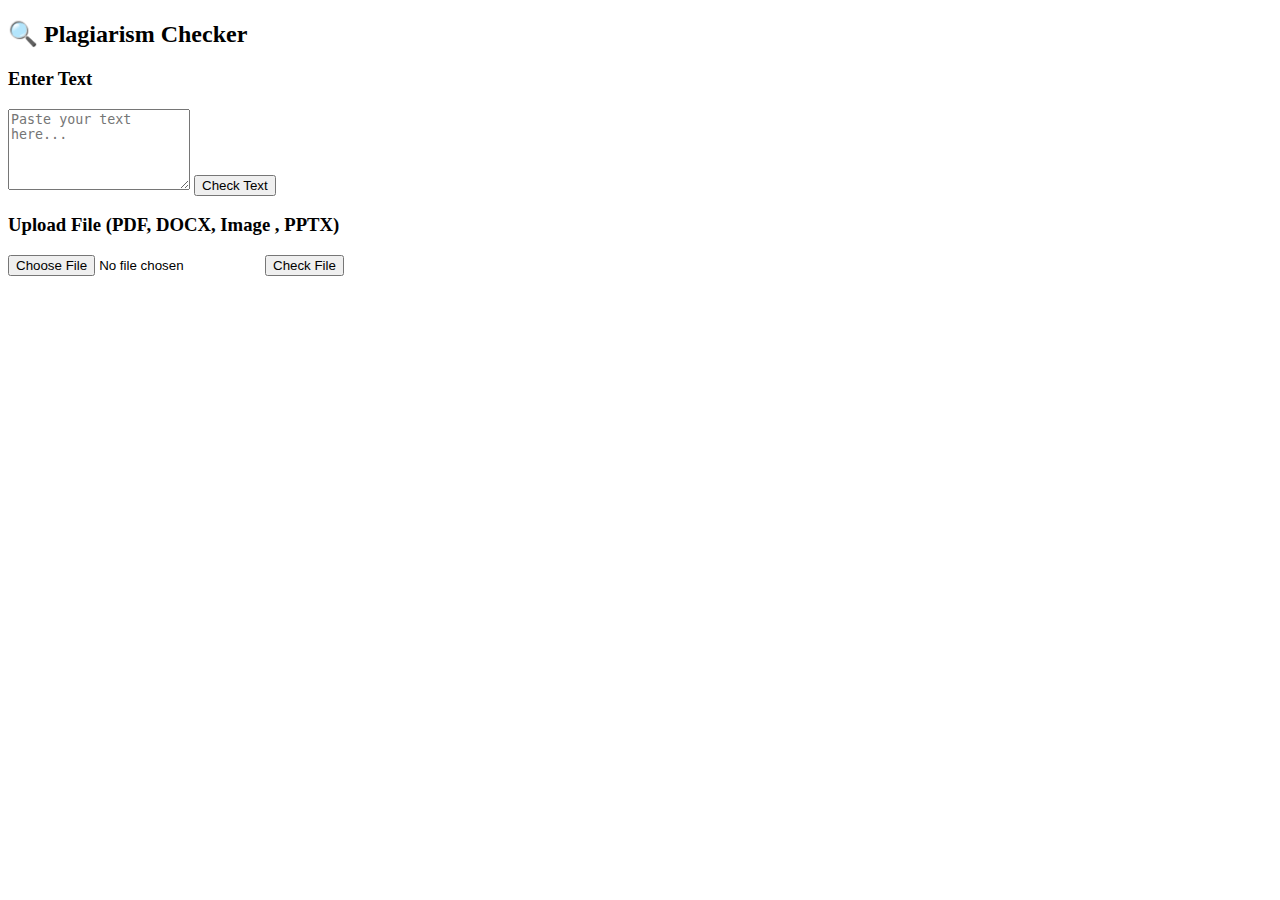
==== templates/index.html @ 0ea6916e "plagTester" ====
<!DOCTYPE html>
<html lang="en">
  <head>
    <meta charset="UTF-8" />
    <meta name="viewport" content="width=device-width, initial-scale=1.0" />
    <title>Plagiarism Checker</title>
    <link
      rel="stylesheet"
      href="{{ url_for('static', filename='style.css') }}"
    />
  </head>
  <body>
    <div class="container">
      <h2 class="title">🔍 Plagiarism Checker</h2>

      <!-- Text Input Section -->
      <div class="box">
        <h3 class="subtitle">Enter Text</h3>
        <form method="POST" class="text-form">
          <textarea
            name="text"
            class="input-text"
            rows="5"
            placeholder="Paste your text here..."
          ></textarea>
          <button type="submit" class="neon-btn">Check Text</button>
        </form>
      </div>

      <!-- File Upload Section -->
      <div class="box">
        <h3 class="subtitle">Upload File (PDF, DOCX, Image , PPTX)</h3>
        <form method="POST" enctype="multipart/form-data" class="file-form">
          <input
            type="file"
            name="file"
            class="file-input"
            accept=".pdf, .docx, .png, .jpg, .jpeg ,.pptx"
          />
          <button type="submit" class="neon-btn">Check File</button>
        </form>
      </div>
    </div>
  </body>
</html>
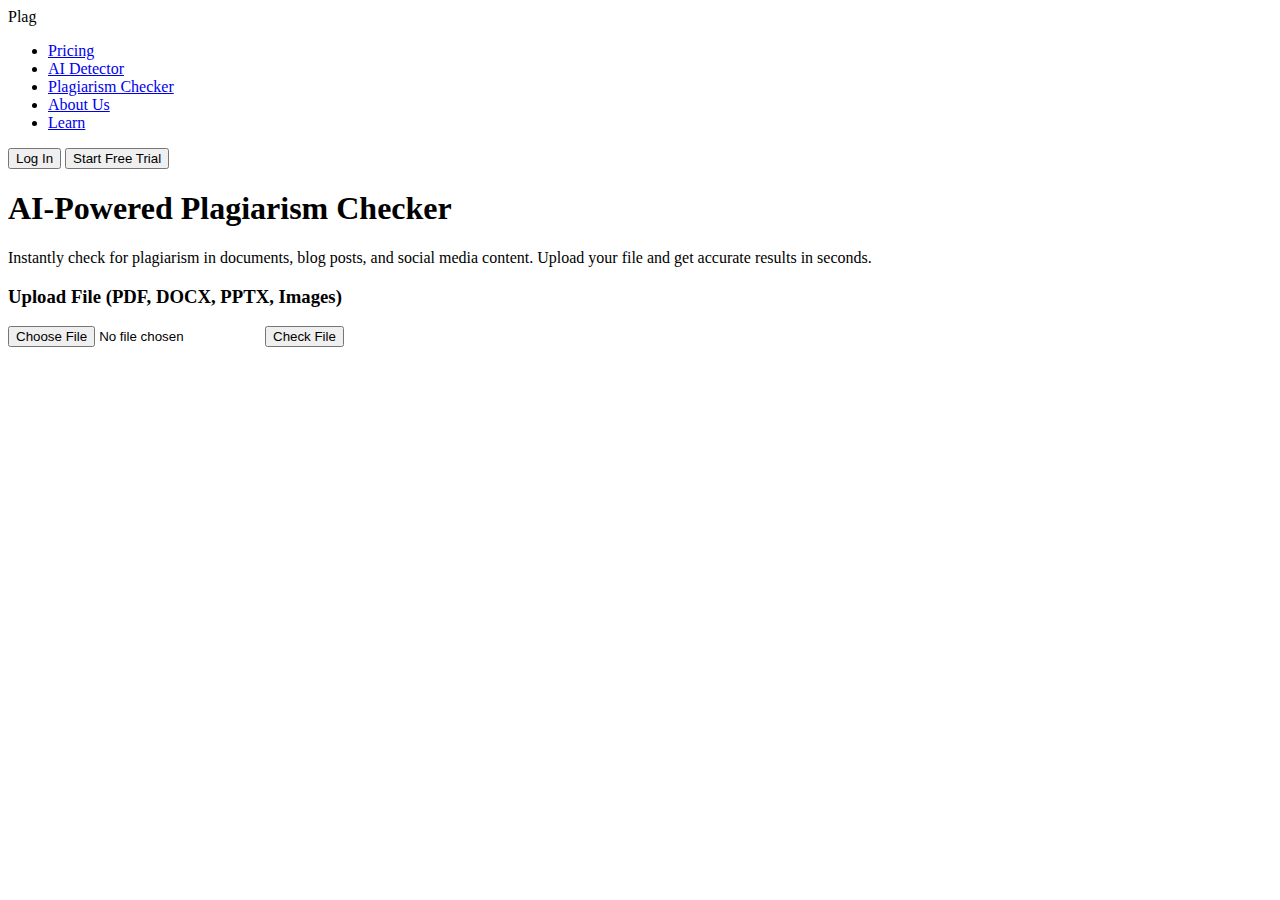
==== commit 8f813c34: "2nd" ====
--- a/templates/index.html
+++ b/templates/index.html
@@ -10,34 +10,60 @@
     />
   </head>
   <body>
-    <div class="container">
-      <h2 class="title">🔍 Plagiarism Checker</h2>
+    <header>
+      <div class="logo">Plag</div>
+      <nav>
+        <ul>
+          <li>
+            <a href="https://innovatezprojects.netlify.app/" target="_blank"
+              >Pricing</a
+            >
+          </li>
+          <li>
+            <a href="https://innovatezprojects.netlify.app/" target="_blank"
+              >AI Detector</a
+            >
+          </li>
+          <li>
+            <a href="https://innovatezprojects.netlify.app/" target="_blank"
+              >Plagiarism Checker</a
+            >
+          </li>
+          <li>
+            <a href="https://innovatezprojects.netlify.app/" target="_blank"
+              >About Us</a
+            >
+          </li>
+          <li>
+            <a href="https://innovatezprojects.netlify.app/" target="_blank"
+              >Learn</a
+            >
+          </li>
+        </ul>
+      </nav>
+      <div class="buttons">
+        <button class="login-btn">Log In</button>
+        <button class="signup-btn">Start Free Trial</button>
+      </div>
+    </header>
 
-      <!-- Text Input Section -->
-      <div class="box">
-        <h3 class="subtitle">Enter Text</h3>
-        <form method="POST" class="text-form">
-          <textarea
-            name="text"
-            class="input-text"
-            rows="5"
-            placeholder="Paste your text here..."
-          ></textarea>
-          <button type="submit" class="neon-btn">Check Text</button>
-        </form>
-      </div>
+    <div class="hero-section">
+      <h1 class="title">AI-Powered Plagiarism Checker</h1>
+      <p class="description">
+        Instantly check for plagiarism in documents, blog posts, and social
+        media content. Upload your file and get accurate results in seconds.
+      </p>
 
-      <!-- File Upload Section -->
-      <div class="box">
-        <h3 class="subtitle">Upload File (PDF, DOCX, Image , PPTX)</h3>
+      <div class="upload-box">
+        <h3>Upload File (PDF, DOCX, PPTX, Images)</h3>
         <form method="POST" enctype="multipart/form-data" class="file-form">
           <input
             type="file"
             name="file"
             class="file-input"
-            accept=".pdf, .docx, .png, .jpg, .jpeg ,.pptx"
+            accept=".pdf, .docx, .pptx, .png, .jpg, .jpeg"
           />
-          <button type="submit" class="neon-btn">Check File</button>
+          <button type="submit" class="upload-btn">Check File</button>
         </form>
       </div>
     </div>
